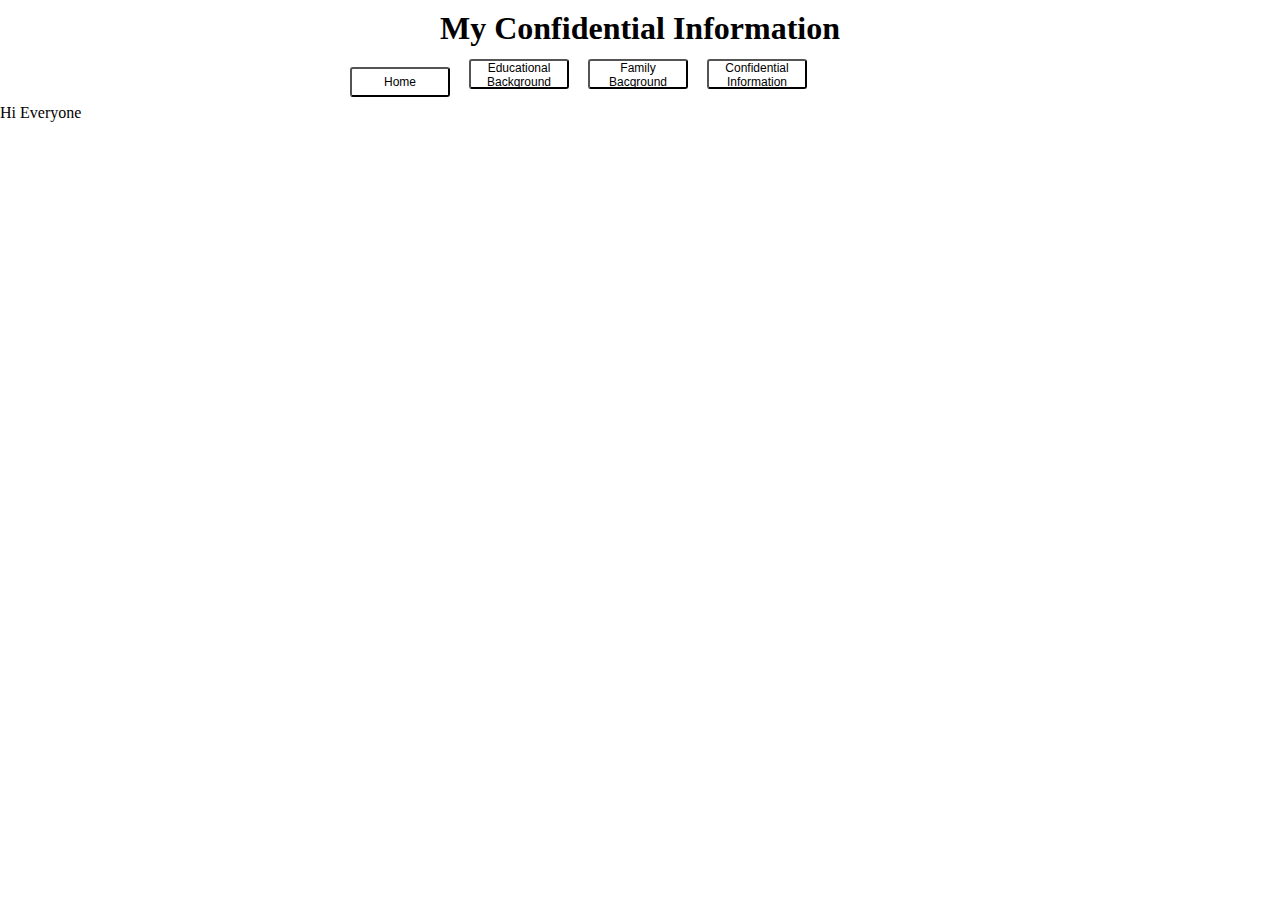
==== Confidential.html @ f360b39e "new update" ====
<!DOCTYPE html>
<html>
  <head>
    <title>Confidential Information</title>
    <link rel="stylesheet" href="css/Conf.css" />
  </head>
  <div class="div1">
    <body>
      <h1>My Confidential Information</h1>
      <a href="index.html" ><button class="home">Home</button></a>
      <a href="Educational Background.html"><button class="button1">Educational Background</a></button></a>
      <a href="Family.html"><button class="button2">Family Bacground</button></a>
      <a href="Confidential.html"><button class="button3">Confidential Information</button></a>
      <p>Hi Everyone</p>
      <div class="div1">
        <img class="img1" src="" />
        <img class="img2" src="" />
        <img class="img3" src="" />
      </div>
    </body>
  </div>
</html>
---- css/Conf.css ----
*{
    margin:0;
    padding: 0;
 }
 h1{
    text-align: center;
    margin-top: 10px;
 }
 .home{
    background-color: white;
    color:black;
    height: 30px;
    width: 100px;
    text-align: center;
    font-size: 12px;
    border-radius: 3px;
    margin-right: 5px;
    transition: 0.15s;
    margin-left: 350px;
    margin-bottom: 7px;
    margin-top: 20px;
    }

.home:hover{
    background-color: aqua;
    height: 50px;
    font-size: 15px;
    cursor: pointer;
    border-radius: 10px;
}
 .button1{
    background-color: white;
    color: white;
    height: 30px;
    width: 100px;
    text-align: center;
    font-size: 12px;
    border-radius: 3px;
    margin-right: 5px;
    transition: 0.15s;
    margin-left: 10px;
    margin-bottom: 7px;
    }
a{
    color: black;
    text-decoration: none;
    transition: 0.15s;
}
a:active{
    color: red;
}
.button1:hover{
    background-color: aqua;
    height: 50px;
    font-size: 15px;
    cursor: pointer;
    border-radius: 10px;
    

}
.button2{
    background-color: white;
    color:black;
    height: 30px;
    width: 100px;
    text-align: center;
    font-size: 12px;
    border-radius: 3px;
    margin-right: 5px;
    transition: 0.15s;
    margin-left: 10px;
    margin-bottom: 7px;
    }

.button2:hover{
    background-color: aqua;
    height: 50px;
    font-size: 15px;
    cursor: pointer;
    border-radius: 10px;
}
.button3{
    background-color: white;
    color:black;
    height: 30px;
    width: 100px;
    text-align: center;
    font-size: 12px;
    border-radius: 3px;
    margin-right: 5px;
    transition: 0.15s;
    margin-left: 10px;
    margin-bottom: 7px;
    }

.button3:hover{
    background-color: aqua;
    height: 50px;
    font-size: 15px;
    cursor: pointer;
    border-radius: 10px;
}
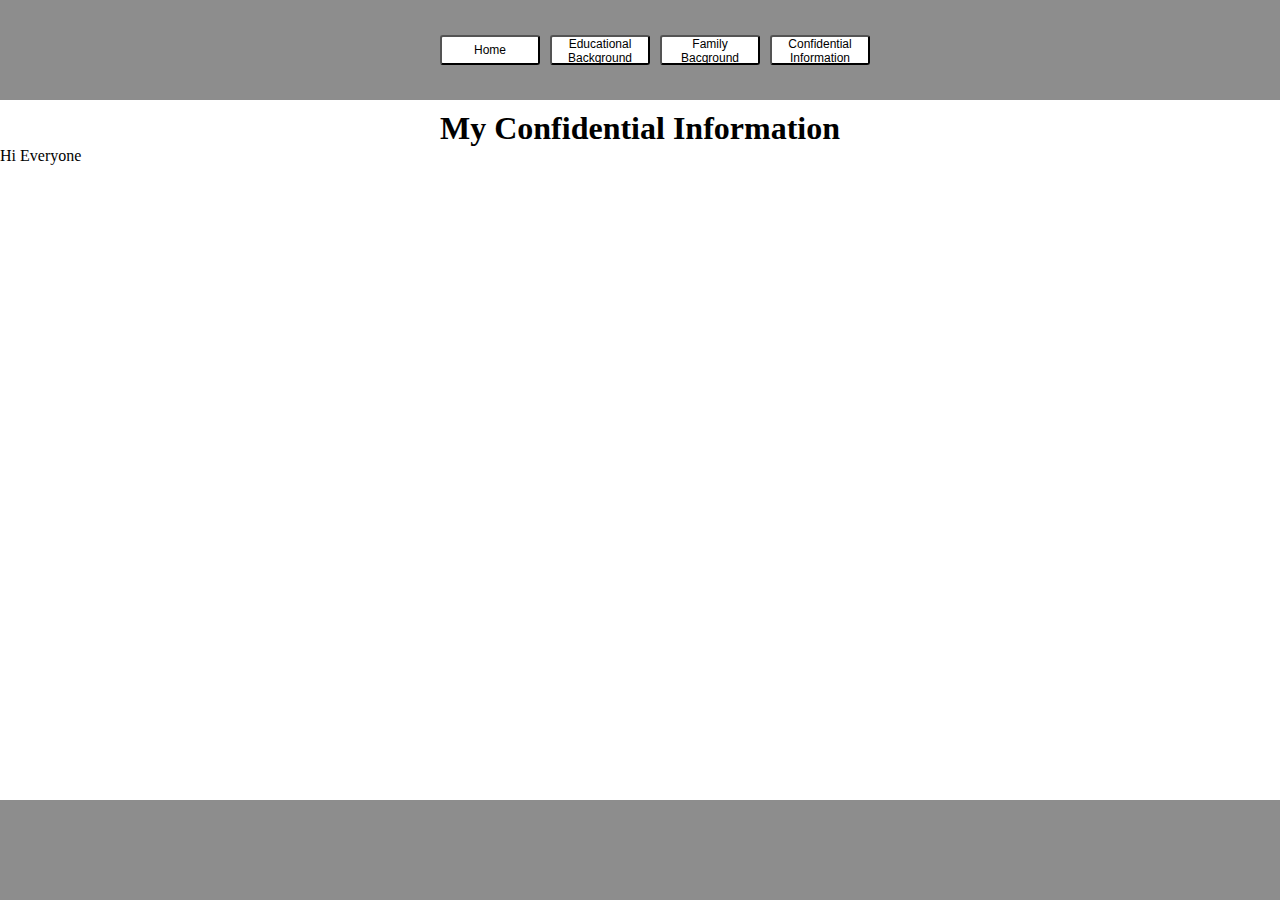
==== commit b9eeaf47: "new update" ====
--- a/Confidential.html
+++ b/Confidential.html
@@ -4,19 +4,20 @@
     <title>Confidential Information</title>
     <link rel="stylesheet" href="css/Conf.css" />
   </head>
-  <div class="div1">
-    <body>
+  <body>
+      <nav>
+        <a href="index.html" ><button class="home">Home</button></a>
+        <a href="Educational Background.html"><button class="button1">Educational Background</a></button></a>
+        <a href="Family.html"><button class="button2">Family Bacground</button></a>
+        <a href="Confidential.html"><button class="button3">Confidential Information</button></a>
+      </nav>
       <h1>My Confidential Information</h1>
-      <a href="index.html" ><button class="home">Home</button></a>
-      <a href="Educational Background.html"><button class="button1">Educational Background</a></button></a>
-      <a href="Family.html"><button class="button2">Family Bacground</button></a>
-      <a href="Confidential.html"><button class="button3">Confidential Information</button></a>
       <p>Hi Everyone</p>
       <div class="div1">
         <img class="img1" src="" />
         <img class="img2" src="" />
         <img class="img3" src="" />
       </div>
-    </body>
-  </div>
+      <footer></footer>
+  </body>
 </html>--- a/css/Conf.css
+++ b/css/Conf.css
@@ -6,7 +6,20 @@
     text-align: center;
     margin-top: 10px;
  }
- .home{
+ nav{
+    width: 100%;
+    background-color: rgb(141, 141, 141);
+    height: 100px;
+    display: flex;
+    align-items: center;
+    flex-wrap: wrap;
+    flex-direction: row;
+    justify-content: center;
+    padding-left: 20px;
+    padding-right: 20px;
+ 
+ }
+ .home,.button1,.button2,.button3{
     background-color: white;
     color:black;
     height: 30px;
@@ -14,11 +27,9 @@
     text-align: center;
     font-size: 12px;
     border-radius: 3px;
-    margin-right: 5px;
+    margin-right: 10px;
     transition: 0.15s;
-    margin-left: 350px;
-    margin-bottom: 7px;
-    margin-top: 20px;
+   
     }
 
 .home:hover{
@@ -28,19 +39,7 @@
     cursor: pointer;
     border-radius: 10px;
 }
- .button1{
-    background-color: white;
-    color: white;
-    height: 30px;
-    width: 100px;
-    text-align: center;
-    font-size: 12px;
-    border-radius: 3px;
-    margin-right: 5px;
-    transition: 0.15s;
-    margin-left: 10px;
-    margin-bottom: 7px;
-    }
+
 a{
     color: black;
     text-decoration: none;
@@ -58,20 +57,6 @@
     
 
 }
-.button2{
-    background-color: white;
-    color:black;
-    height: 30px;
-    width: 100px;
-    text-align: center;
-    font-size: 12px;
-    border-radius: 3px;
-    margin-right: 5px;
-    transition: 0.15s;
-    margin-left: 10px;
-    margin-bottom: 7px;
-    }
-
 .button2:hover{
     background-color: aqua;
     height: 50px;
@@ -79,24 +64,26 @@
     cursor: pointer;
     border-radius: 10px;
 }
-.button3{
-    background-color: white;
-    color:black;
-    height: 30px;
-    width: 100px;
-    text-align: center;
-    font-size: 12px;
-    border-radius: 3px;
-    margin-right: 5px;
-    transition: 0.15s;
-    margin-left: 10px;
-    margin-bottom: 7px;
-    }
-
 .button3:hover{
     background-color: aqua;
     height: 50px;
     font-size: 15px;
     cursor: pointer;
     border-radius: 10px;
+}
+footer{
+    width: 100%;
+    background-color: rgb(141, 141, 141);
+    height: 100px;
+    display: flex;
+    align-items: center;
+    flex-wrap: wrap;
+    flex-direction: row;
+    justify-content: center;
+    padding-left: 20px;
+    padding-right: 20px;
+    position: absolute;
+    right: 0;
+    left: 0;
+    bottom: 0;
 }